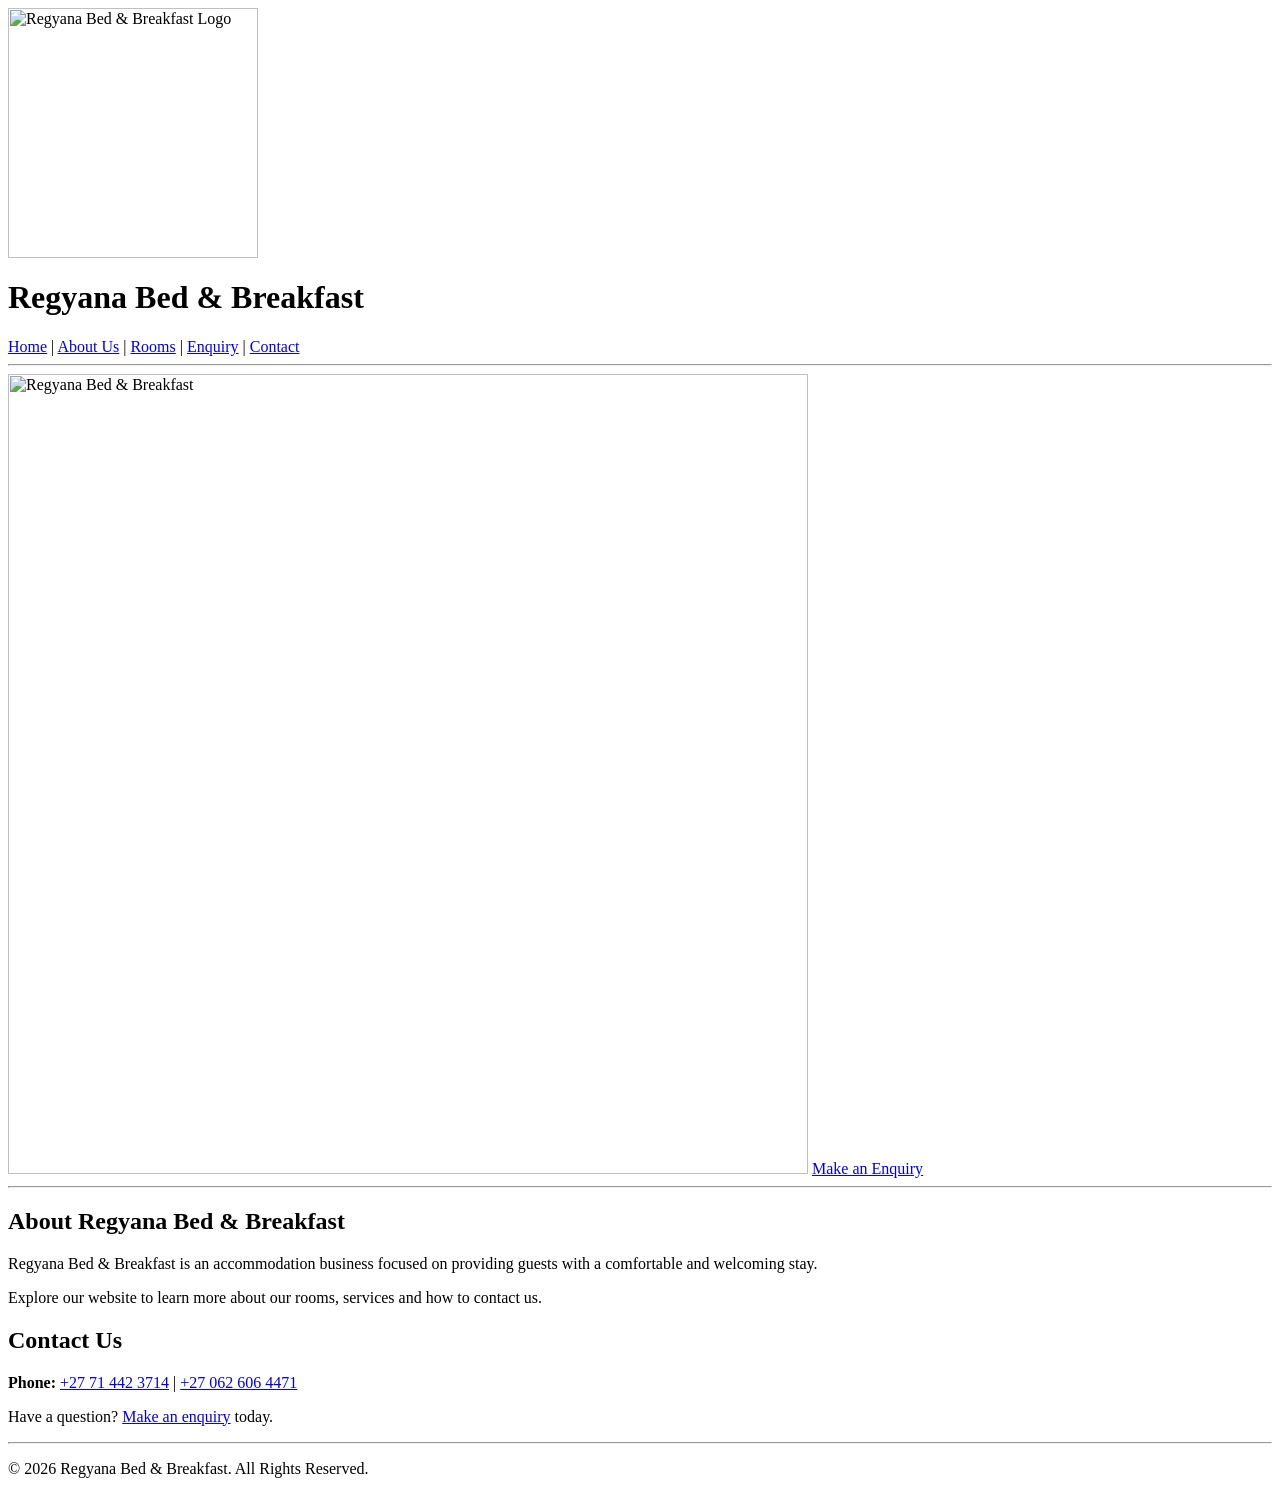
==== index.html @ 904468c9 "Add files via upload" ====
<html></html>

<head>
    <meta charset="UTF-8">
    <meta name="viewport" content="width=device-width, initial-scale=1.0">

    <title>Regyana Bed & Breakfast</title>
</head>

<body>

    <!-- Header -->
    <header>

        <img src="Images/logo.png"
             alt="Regyana Bed & Breakfast Logo"
             width="250">

        <h1>Regyana Bed & Breakfast</h1>

        <!-- Navigation Menu -->
        <nav>
            <a href="index.html">Home</a> |
            <a href="about.html">About Us</a> |
            <a href="services.html">Rooms</a> |
            <a href="enquiry.html">Enquiry</a> |
            <a href="contact.html">Contact</a>
        </nav>

    </header>

    <hr>

    <!-- Hero Section -->
    <main>

        <section>

            <img src="Images/hero.jpg"
                 alt="Regyana Bed & Breakfast"
                 width="800">

            <a href="enquiry.html">Make an Enquiry</a>

        </section>

        <hr>

        <!-- Brief Information -->
        <section>

            <h2>About Regyana Bed & Breakfast</h2>

            <p>
                Regyana Bed & Breakfast is an accommodation business
                focused on providing guests with a comfortable and
                welcoming stay.
            </p>

            <p>
                Explore our website to learn more about our rooms,
                services and how to contact us.
            </p>


            <h2>Contact Us</h2>

            <p>
                <strong>Phone:</strong>
                <a href="tel:+27714423714">+27 71 442 3714</a>
                |
                <a href="tel:+27626064471">+27 062 606 4471</a>
            </p>

            <p>
                Have a question?
                <a href="enquiry.html">Make an enquiry</a>
                today.
            </p>

        </section>

    </main>

    <hr>

    <!-- Footer -->
    <footer>

        <p>
            &copy; 2026 Regyana Bed & Breakfast.
            All Rights Reserved.
        </p>

    </footer>

</body>

</html>
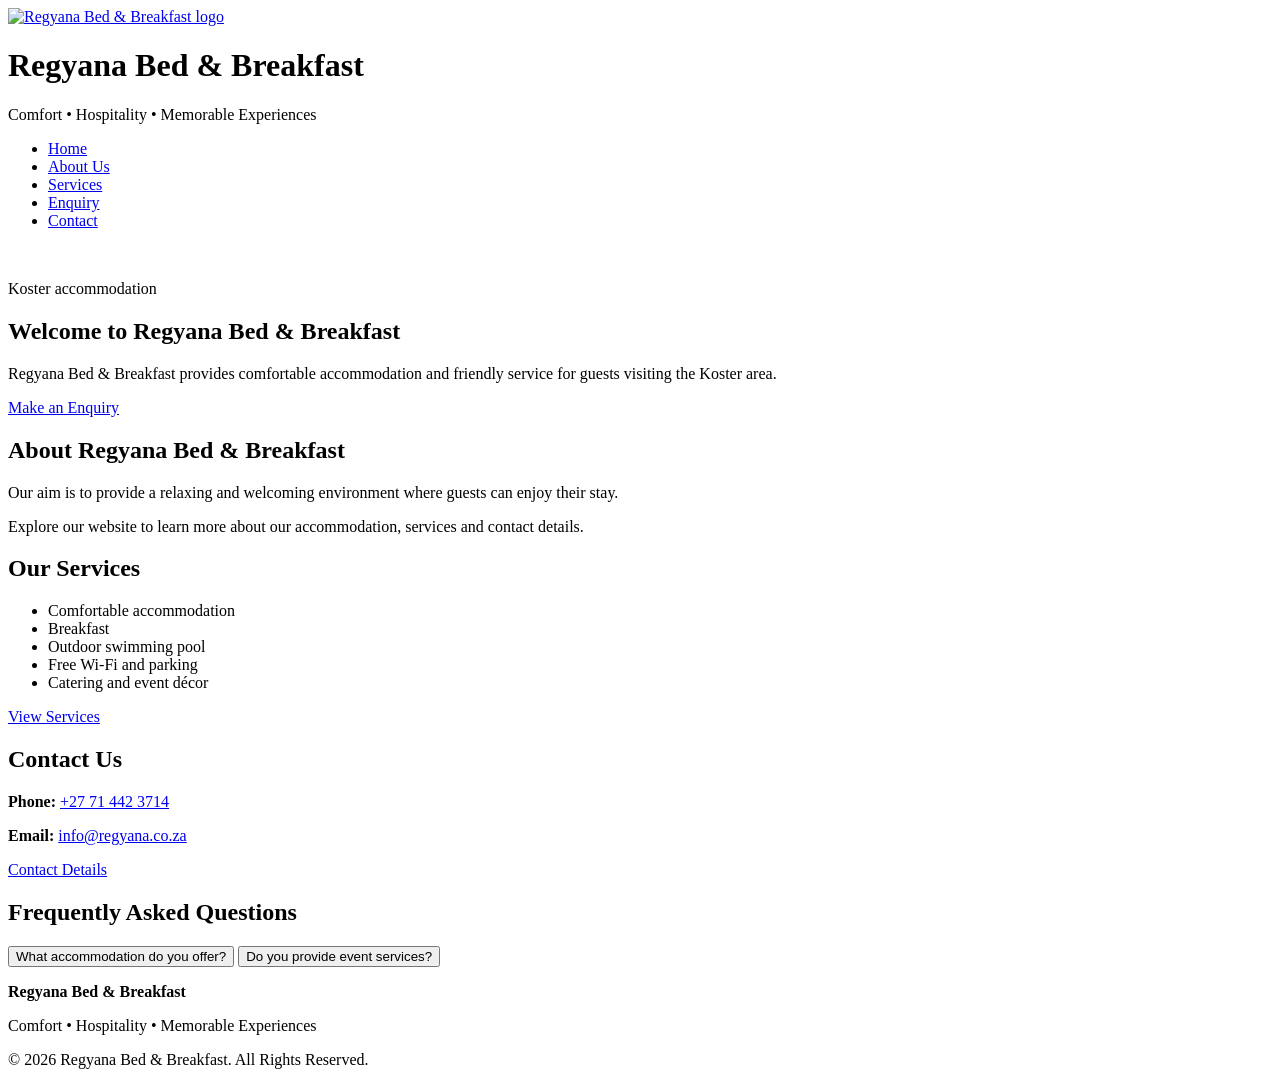
==== commit 5904a72d: "Add files via upload" ====
--- a/index.html
+++ b/index.html
@@ -1,99 +1,49 @@
-<html></html>
-
-<head>
-    <meta charset="UTF-8">
-    <meta name="viewport" content="width=device-width, initial-scale=1.0">
-
-    <title>Regyana Bed & Breakfast</title>
-</head>
-
-<body>
-
-    <!-- Header -->
-    <header>
-
-        <img src="Images/logo.png"
-             alt="Regyana Bed & Breakfast Logo"
-             width="250">
-
-        <h1>Regyana Bed & Breakfast</h1>
-
-        <!-- Navigation Menu -->
-        <nav>
-            <a href="index.html">Home</a> |
-            <a href="about.html">About Us</a> |
-            <a href="services.html">Rooms</a> |
-            <a href="enquiry.html">Enquiry</a> |
-            <a href="contact.html">Contact</a>
-        </nav>
-
-    </header>
-
-    <hr>
-
-    <!-- Hero Section -->
-    <main>
-
-        <section>
-
-            <img src="Images/hero.jpg"
-                 alt="Regyana Bed & Breakfast"
-                 width="800">
-
-            <a href="enquiry.html">Make an Enquiry</a>
-
-        </section>
-
-        <hr>
-
-        <!-- Brief Information -->
-        <section>
-
-            <h2>About Regyana Bed & Breakfast</h2>
-
-            <p>
-                Regyana Bed & Breakfast is an accommodation business
-                focused on providing guests with a comfortable and
-                welcoming stay.
-            </p>
-
-            <p>
-                Explore our website to learn more about our rooms,
-                services and how to contact us.
-            </p>
-
-
-            <h2>Contact Us</h2>
-
-            <p>
-                <strong>Phone:</strong>
-                <a href="tel:+27714423714">+27 71 442 3714</a>
-                |
-                <a href="tel:+27626064471">+27 062 606 4471</a>
-            </p>
-
-            <p>
-                Have a question?
-                <a href="enquiry.html">Make an enquiry</a>
-                today.
-            </p>
-
-        </section>
-
-    </main>
-
-    <hr>
-
-    <!-- Footer -->
-    <footer>
-
-        <p>
-            &copy; 2026 Regyana Bed & Breakfast.
-            All Rights Reserved.
-        </p>
-
-    </footer>
-
-</body>
-
-</html>+<!DOCTYPE html>
+<html lang="en">
+<head><title>Home | Regyana Bed & Breakfast</title>
+<meta charset="UTF-8">
+<meta name="viewport" content="width=device-width, initial-scale=1.0">
+<meta name="description" content="Regyana Bed & Breakfast in Koster offers comfortable accommodation, breakfast, catering and event décor.">
+<meta name="keywords" content="Regyana Bed and Breakfast, Koster accommodation, Koster bed and breakfast, accommodation, catering, event decor">
+<meta name="author" content="ST10528245">
+<meta name="robots" content="index, follow">
+<link rel="stylesheet" href="CSS/style.css">
+<script src="js/main.js" defer></script>
+</head>
+<body>
+<header>
+<div class="header-inner">
+<div class="brand"><a href="index.html" aria-label="Regyana Bed & Breakfast home"><img src="Images/logo.png" alt="Regyana Bed & Breakfast logo"></a>
+<div><h1>Regyana Bed & Breakfast</h1><p class="tagline">Comfort • Hospitality • Memorable Experiences</p></div></div>
+<nav aria-label="Main navigation"><ul>
+<li><a class="active" href="index.html">Home</a></li>
+<li><a class="" href="about_us.html">About Us</a></li>
+<li><a class="" href="services.html">Services</a></li>
+<li><a class="" href="enquiry.html">Enquiry</a></li>
+<li><a class="" href="contact.html">Contact</a></li>
+</ul></nav>
+</div></header>
+<main>
+<section class="hero card reveal">
+<picture><source media="(max-width: 600px)" srcset="Images/hero-small.jpg"><source media="(max-width: 1000px)" srcset="Images/hero-medium.jpg">
+<img src="Images/hero.jpg" srcset="Images/hero-small.jpg 640w, Images/hero-medium.jpg 1024w, Images/hero.jpg 1600w" sizes="(max-width: 600px) 100vw, (max-width: 1000px) 55vw, 700px" alt="Comfortable accommodation at Regyana Bed & Breakfast">
+</picture>
+<div class="hero-content"><p class="eyebrow">Koster accommodation</p><h2>Welcome to Regyana Bed & Breakfast</h2>
+<p>Regyana Bed & Breakfast provides comfortable accommodation and friendly service for guests visiting the Koster area.</p>
+<a class="button" href="enquiry.html">Make an Enquiry</a></div>
+</section>
+<section class="card reveal"><h2>About Regyana Bed & Breakfast</h2><p>Our aim is to provide a relaxing and welcoming environment where guests can enjoy their stay.</p><p>Explore our website to learn more about our accommodation, services and contact details.</p></section>
+<section class="grid-2">
+<article class="card reveal"><h2>Our Services</h2><ul><li>Comfortable accommodation</li><li>Breakfast</li><li>Outdoor swimming pool</li><li>Free Wi-Fi and parking</li><li>Catering and event décor</li></ul><a class="button" href="services.html">View Services</a></article>
+<article class="card reveal"><h2>Contact Us</h2><p><strong>Phone:</strong> <a href="tel:+27714423714">+27 71 442 3714</a></p><p><strong>Email:</strong> <a href="mailto:info@regyana.co.za">info@regyana.co.za</a></p><a class="button" href="contact.html">Contact Details</a></article>
+</section>
+<section class="card reveal"><h2>Frequently Asked Questions</h2>
+<div class="accordion">
+<button class="accordion-button" aria-expanded="false" aria-controls="faq1">What accommodation do you offer?</button>
+<div id="faq1" class="accordion-panel" hidden><p>Regyana provides comfortable accommodation, with rates starting at approximately R600 per night.</p></div>
+<button class="accordion-button" aria-expanded="false" aria-controls="faq2">Do you provide event services?</button>
+<div id="faq2" class="accordion-panel" hidden><p>Yes. Catering and event décor can be arranged for parties, birthdays, baby showers and other special occasions.</p></div>
+</div></section>
+</main>
+<footer><p><strong>Regyana Bed & Breakfast</strong></p><p>Comfort • Hospitality • Memorable Experiences</p><p>&copy; <span class="current-year">2026</span> Regyana Bed & Breakfast. All Rights Reserved.</p></footer>
+</body></html>
